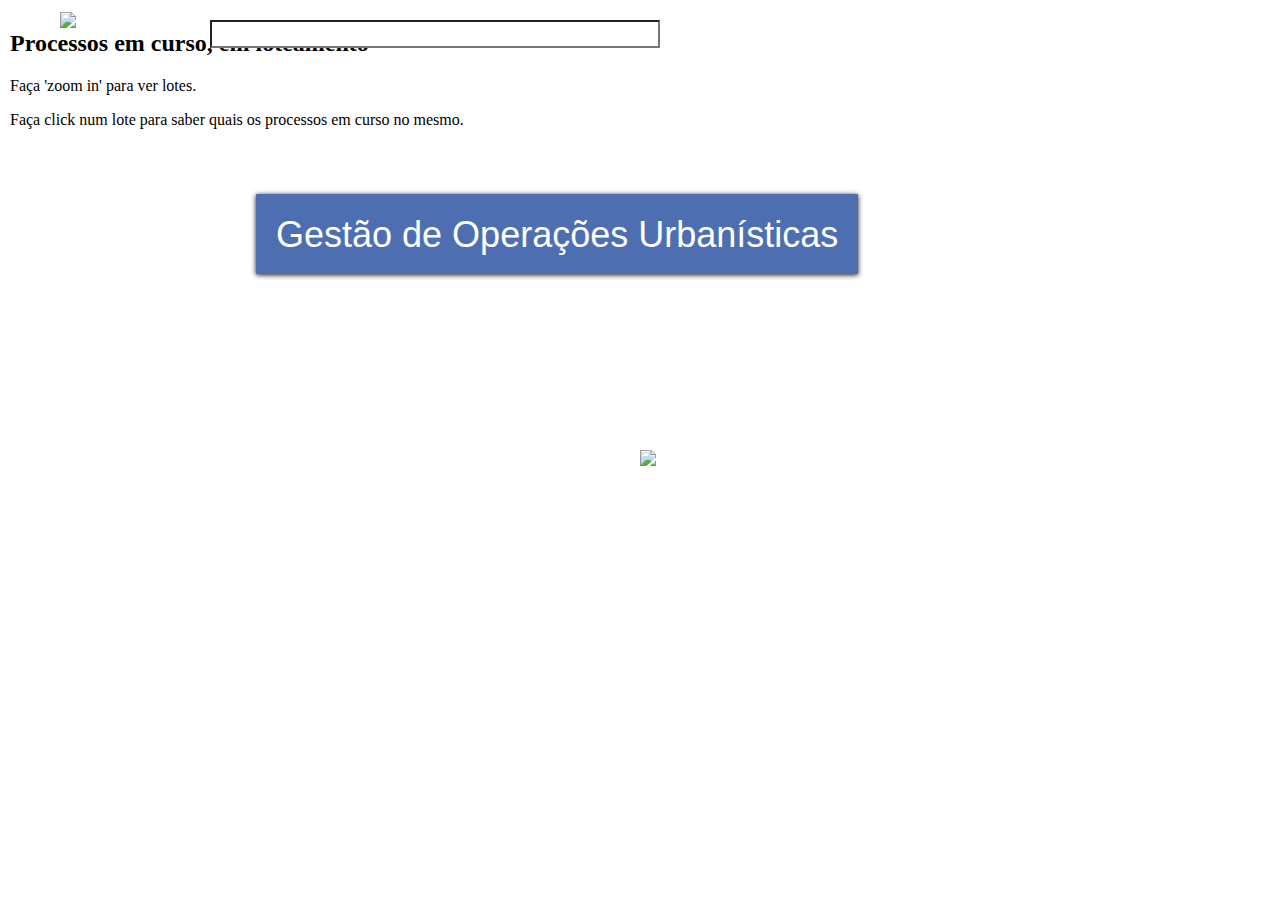
==== processos_em_curso/dev/index.html @ 9ab13038 "Radio-buttoning das layers agora efetivo, passagem painel UL a tabela, contrle excesso firing evento" ====
<!DOCTYPE html> 
<html lang="en"> 

<head> 
    <meta http-equiv="Content-Type" content="text/html; charset=utf-8">
    <meta name="viewport" content="initial-scale=1, maximum-scale=1,user-scalable=no">


	<title>Processos em curso</title> 
	<meta name="description" content="CM-Porto - Operações urbanísticas - processos de licenciamento em curso"> 
	<meta name="author" content="CM-Porto, DMGU + DMSI-SIG"> 

	<link href='shortcut icon' rel='media/fcmp.png' />
	<link href='media/fcmp.png' rel='icon' type='image/png' />
	
    <link rel="stylesheet" href="css/layout.css">
    <!--<link rel="stylesheet" href="/esri_js_api/4.18/dgrid/css/dgrid.css"> -->
	<link rel="stylesheet" href="/esri_js_api/4.18/esri/themes/light/main.css" />

    <!-- <link rel="stylesheet" href="css/layout.css"/> -->

	<script src="/esri_js_api/4.18/init.js"></script>
	<script src="js/basics.m.js"></script>
	<script src="js/cfg.js"></script>
	
	<script src="js/panel_switcher.js"></script>
	<script src="js/when_view_ready.js"></script>
	<!-- <script src="js/webmap_init.js"></script> -->
	<script src="js/map_init.js"></script>

</head> 
<body> 
	<img id="logo" src="media/splash-logo.png" />

	<div id="titlearea" class="semi-square">
		<p>Gestão de Operações Urbanísticas</p>
	</div>

	<div>
		<!-- Autocomplete -->
		<div id="loc_content">
			<input id="loc_inputbox" type="text" autocomplete="off">
			<div style="visibility: hidden" id="loc_cleansearchbtn" class="semi-square">Limpar</div>
			<div style="display: none;" id="loc_resultlistarea">
			</div>
		</div>
	</div>

	<div id="viewDiv">
		<div class="esri-ui-bottom-right esri-ui-corner">
			<div id="gridDiv" class="esri-component esri-widget">
				<h2>Processos em curso<span id="sp-emloteam">, em loteamento</span></h2>
				<p id="zoominmsg">Faça 'zoom in' para ver lotes.</p>
				<p id="mainmsg">Faça click num lote para saber quais os processos em curso no mesmo.</p>
				<div id="queryResults"></div>
				<button id="clearButton" class="esri-component esri-widget">Limpar</button>
			</div>
		</div>
		<img id="loading" src="media/816.gif" />
	</div>

	<script src="js/autocomp.js"></script>
	<script src="js/uimgmt.js"></script>

</body> 
</html>
---- processos_em_curso/dev/css/layout.css ----
html,
body,
#viewDiv {
  padding: 0;
  margin: 0;
  height: 100%;
  width: 100%;
}

.esri-legend__message {
	display: none;
}

#loading {
	margin: 0;
	position: absolute;
	top: 50%;
	left: 50%;
	margin-right: -50%;
}

#gridDiv {
	/* position: absolute; */
	padding: 10px;
	margin-right: 20px;
	margin-bottom: 40px;
	width: 485px;
}

#clearButton {
	margin-top:5px;
	display: none;
}

.dgrid {
	height: auto !important;
}
.dgrid .dgrid-scroller {
	position: relative;
	max-height: 200px;
	overflow: auto;
}

#titlearea {
	position: absolute;
	top: 50%;
	left: 50%;
	margin: -20% 0 0 -30%;
	height: 80px;
	background-color: rgba(24, 68, 155, 0.85);
	box-shadow: 0 1px 5px rgba(0,0,0,1);
	font-family: "Avenir Next", "Helvetica Neue", Helvetica, Arial, sans-serif;
	color: #fff;
	font-size: 24px;
	text-align: center;
	z-index: 1;	

}

#titlearea p {
	margin: 20px 20px 0 20px;
	font-size: 36px;	
}	

#logo {
	position: absolute;
	top: 12px;
	left: 60px;
	width: 130px;
	z-index: 20;
}

.unselectable {
	user-select: none;
   -khtml-user-select: none;
   -o-user-select: none;
   -moz-user-select: -moz-none;
   -webkit-user-select: none;
}

.nobull {
	list-style-type: none;
}

.float-right {
	float: right;
}

.float-left {
	float: left;
}

.just-right {
	margin-left: auto;
}

.just-left {
	margin-right: auto;
}

li:nth-child(even) { 
	background-color: #eee; 
} 

.attrs-list {
	border-left-width: 2px;
	border-left-style: solid;
	border-left-color: #999;
	padding-left: 8px;
}

.attrs-list td {
	padding-top: 0;
	padding-bottom: 0;
	width: 190px;
}

.attrs-list td + td {
	padding-top: 0;
	padding-bottom: 0;
	width: 260px;
}

.attrs-list tr:nth-child(even) { 
	background-color: #eee; 
}

.graybtn {
	background-color: #eee;
	border: none;
	font-size: 14px;	
	font-family: "Avenir Next","Helvetica Neue",Helvetica,Arial,sans-serif;
	line-height: 1.3em;
}

.graybtn button {
    background: transparent;
    border: none;   
}

.navdiv {
	border-bottom: grey 1px dotted;
	padding-bottom: 10px;
}

.pagenavdiv {
	border-top: grey 1px dotted;
	padding-top: 10px;
}

.recnav-container {
    width: 160px;
    margin-left: auto;
}

.larger-button-pagenav-left {
    width: 160px;    
}

.larger-button-pagenav-right {
    width: 160px;    
    margin-left: auto;
    padding-left: 20px;
}

.larger-button-pagenav-right div {
   float: left;    
}

#rec-nav-nums {
    float: left;
}

.right-arrow {
    padding-top: 5px;
}

.right-arrow div {
    background-image:url('data:image/svg+xml;charset=utf-8,%3Csvg viewBox=%220 0 10 10%22 xmlns=%22http://www.w3.org/2000/svg%22%3E %3Cpath fill=%22none%22 stroke=%22black%22 line-width=%222%22 d=%22M0,10L10,5 0,0 z%22 /%3E%3C/svg%3E');
    height:8px;
    width:8px; 
}

.left-arrow {
    float: left;
    padding-top: 5px;
}

.left-arrow div {
    background-image:url('data:image/svg+xml;charset=utf-8,%3Csvg viewBox=%220 0 10 10%22 xmlns=%22http://www.w3.org/2000/svg%22%3E %3Cpath fill=%22none%22 stroke=%22black%22 line-width=%222%22 d=%22M10,0L0,5 10,10 z%22 /%3E%3C/svg%3E');
    height:8px;
    width:8px; 
}

#loc_content {
    margin: 0px 40px 0px 30px;
    position: absolute;
    z-index: 900;
    top: 20px;
    left: 180px;
}

#loc_content input {
    box-sizing: border-box;
    -moz-box-sizing: border-box;
    -webkit-box-sizing: border-box;
	border-radius: 0;
	-webkit-border-radius: 0;
    width: 400px;
    font-size: 16px;
    height: 28px;
    line-height: 34px;
    display: inline-block;
    vertical-align: top;
}

#loc_cleansearchbtn {
    box-sizing: border-box;
    -moz-box-sizing: border-box;
    -webkit-box-sizing: border-box;
	float: right;
	background-color: #fff;
	/* background-color: rgb(230, 240, 230); */
	color: #000;
    height: 28px;
	 width: 90px;
	padding: 3px 4px 3px 4px;
	margin: 0;
	font-family: "Avenir Next","Helvetica Neue",Helvetica,Arial,sans-serif;
	font-size: 14px;
	z-index: 1000;
	cursor: pointer;
	text-align: center;
	border: 1px #95d8e5 solid;
	border-radius: 0;
	vertical-align: top; 

}

.hovering:hover {
    background-color: #eee;
}

#loc_resultlistarea {
	background-color: #fff;
	border: 1px solid #eee;
	width: 400px;
	position: absolute;
	z-index: 1000;
	font-family: "Avenir Next","Helvetica Neue",Helvetica,Arial,sans-serif;
	/* overflow:hidden; 
	padding:10px; 
	margin:-5px -20px -5px -5px; */
}
#loc_resultlistarea td {
	width: 1px;
}
#loc_resultlistarea td + td {
	width: 399px;
}
---- processos_em_curso/dev/css/layout.css ----
html,
body,
#viewDiv {
  padding: 0;
  margin: 0;
  height: 100%;
  width: 100%;
}

.esri-legend__message {
	display: none;
}

#loading {
	margin: 0;
	position: absolute;
	top: 50%;
	left: 50%;
	margin-right: -50%;
}

#gridDiv {
	/* position: absolute; */
	padding: 10px;
	margin-right: 20px;
	margin-bottom: 40px;
	width: 485px;
}

#clearButton {
	margin-top:5px;
	display: none;
}

.dgrid {
	height: auto !important;
}
.dgrid .dgrid-scroller {
	position: relative;
	max-height: 200px;
	overflow: auto;
}

#titlearea {
	position: absolute;
	top: 50%;
	left: 50%;
	margin: -20% 0 0 -30%;
	height: 80px;
	background-color: rgba(24, 68, 155, 0.85);
	box-shadow: 0 1px 5px rgba(0,0,0,1);
	font-family: "Avenir Next", "Helvetica Neue", Helvetica, Arial, sans-serif;
	color: #fff;
	font-size: 24px;
	text-align: center;
	z-index: 1;	

}

#titlearea p {
	margin: 20px 20px 0 20px;
	font-size: 36px;	
}	

#logo {
	position: absolute;
	top: 12px;
	left: 60px;
	width: 130px;
	z-index: 20;
}

.unselectable {
	user-select: none;
   -khtml-user-select: none;
   -o-user-select: none;
   -moz-user-select: -moz-none;
   -webkit-user-select: none;
}

.nobull {
	list-style-type: none;
}

.float-right {
	float: right;
}

.float-left {
	float: left;
}

.just-right {
	margin-left: auto;
}

.just-left {
	margin-right: auto;
}

li:nth-child(even) { 
	background-color: #eee; 
} 

.attrs-list {
	border-left-width: 2px;
	border-left-style: solid;
	border-left-color: #999;
	padding-left: 8px;
}

.attrs-list td {
	padding-top: 0;
	padding-bottom: 0;
	width: 190px;
}

.attrs-list td + td {
	padding-top: 0;
	padding-bottom: 0;
	width: 260px;
}

.attrs-list tr:nth-child(even) { 
	background-color: #eee; 
}

.graybtn {
	background-color: #eee;
	border: none;
	font-size: 14px;	
	font-family: "Avenir Next","Helvetica Neue",Helvetica,Arial,sans-serif;
	line-height: 1.3em;
}

.graybtn button {
    background: transparent;
    border: none;   
}

.navdiv {
	border-bottom: grey 1px dotted;
	padding-bottom: 10px;
}

.pagenavdiv {
	border-top: grey 1px dotted;
	padding-top: 10px;
}

.recnav-container {
    width: 160px;
    margin-left: auto;
}

.larger-button-pagenav-left {
    width: 160px;    
}

.larger-button-pagenav-right {
    width: 160px;    
    margin-left: auto;
    padding-left: 20px;
}

.larger-button-pagenav-right div {
   float: left;    
}

#rec-nav-nums {
    float: left;
}

.right-arrow {
    padding-top: 5px;
}

.right-arrow div {
    background-image:url('data:image/svg+xml;charset=utf-8,%3Csvg viewBox=%220 0 10 10%22 xmlns=%22http://www.w3.org/2000/svg%22%3E %3Cpath fill=%22none%22 stroke=%22black%22 line-width=%222%22 d=%22M0,10L10,5 0,0 z%22 /%3E%3C/svg%3E');
    height:8px;
    width:8px; 
}

.left-arrow {
    float: left;
    padding-top: 5px;
}

.left-arrow div {
    background-image:url('data:image/svg+xml;charset=utf-8,%3Csvg viewBox=%220 0 10 10%22 xmlns=%22http://www.w3.org/2000/svg%22%3E %3Cpath fill=%22none%22 stroke=%22black%22 line-width=%222%22 d=%22M10,0L0,5 10,10 z%22 /%3E%3C/svg%3E');
    height:8px;
    width:8px; 
}

#loc_content {
    margin: 0px 40px 0px 30px;
    position: absolute;
    z-index: 900;
    top: 20px;
    left: 180px;
}

#loc_content input {
    box-sizing: border-box;
    -moz-box-sizing: border-box;
    -webkit-box-sizing: border-box;
	border-radius: 0;
	-webkit-border-radius: 0;
    width: 400px;
    font-size: 16px;
    height: 28px;
    line-height: 34px;
    display: inline-block;
    vertical-align: top;
}

#loc_cleansearchbtn {
    box-sizing: border-box;
    -moz-box-sizing: border-box;
    -webkit-box-sizing: border-box;
	float: right;
	background-color: #fff;
	/* background-color: rgb(230, 240, 230); */
	color: #000;
    height: 28px;
	 width: 90px;
	padding: 3px 4px 3px 4px;
	margin: 0;
	font-family: "Avenir Next","Helvetica Neue",Helvetica,Arial,sans-serif;
	font-size: 14px;
	z-index: 1000;
	cursor: pointer;
	text-align: center;
	border: 1px #95d8e5 solid;
	border-radius: 0;
	vertical-align: top; 

}

.hovering:hover {
    background-color: #eee;
}

#loc_resultlistarea {
	background-color: #fff;
	border: 1px solid #eee;
	width: 400px;
	position: absolute;
	z-index: 1000;
	font-family: "Avenir Next","Helvetica Neue",Helvetica,Arial,sans-serif;
	/* overflow:hidden; 
	padding:10px; 
	margin:-5px -20px -5px -5px; */
}
#loc_resultlistarea td {
	width: 1px;
}
#loc_resultlistarea td + td {
	width: 399px;
}
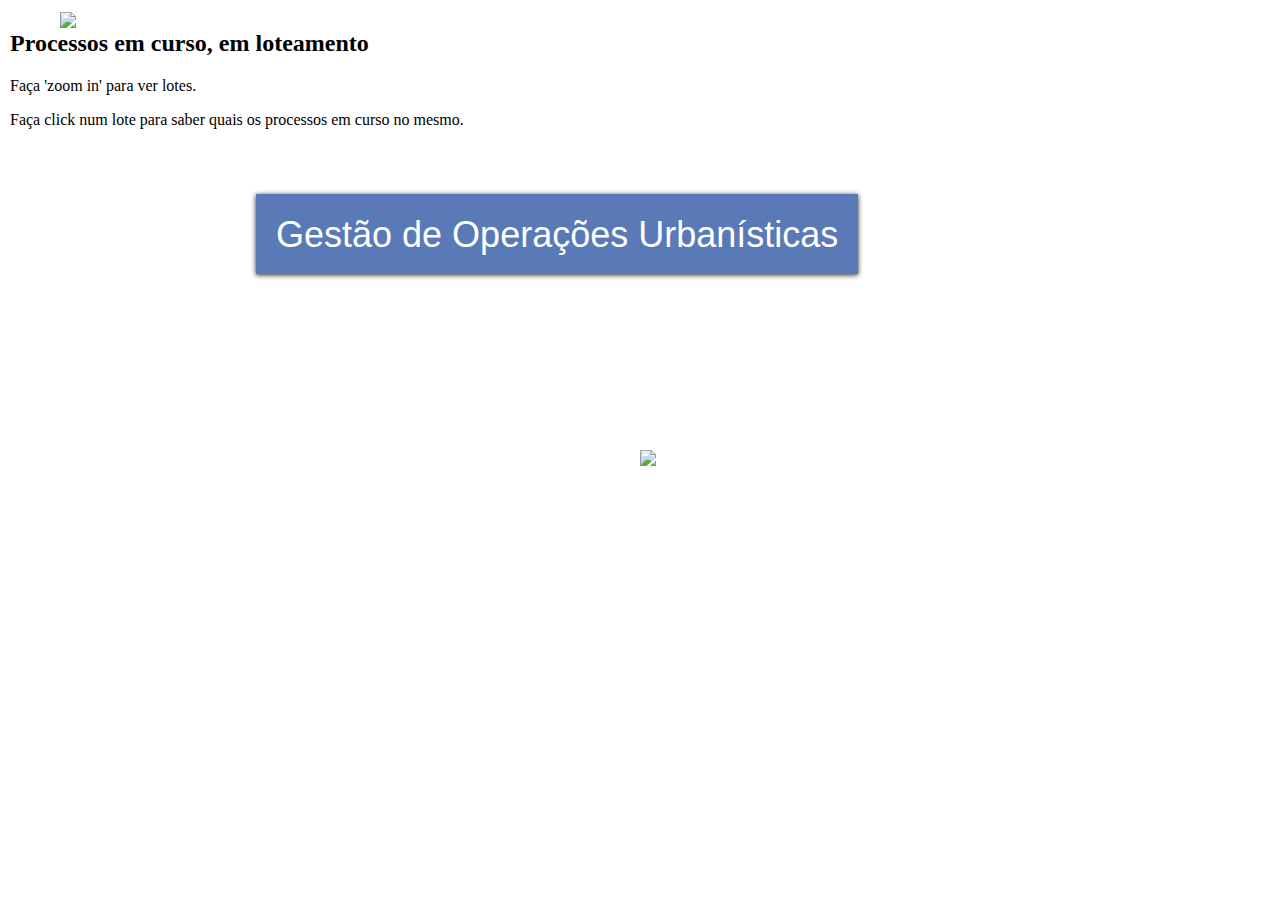
==== commit 4b636384: "Fading requestAnimFader" ====
--- a/processos_em_curso/dev/index.html
+++ b/processos_em_curso/dev/index.html
@@ -39,8 +39,8 @@
 	<div>
 		<!-- Autocomplete -->
 		<div id="loc_content">
-			<input id="loc_inputbox" type="text" autocomplete="off">
-			<div style="visibility: hidden" id="loc_cleansearchbtn" class="semi-square">Limpar</div>
+			<input id="loc_inputbox" type="text" style="visibility: hidden" autocomplete="off">
+			<div style="visibility: hidden" id="loc_cleansearchbtn" class="semi-square unselectable">Limpar</div>
 			<div style="display: none;" id="loc_resultlistarea">
 			</div>
 		</div>
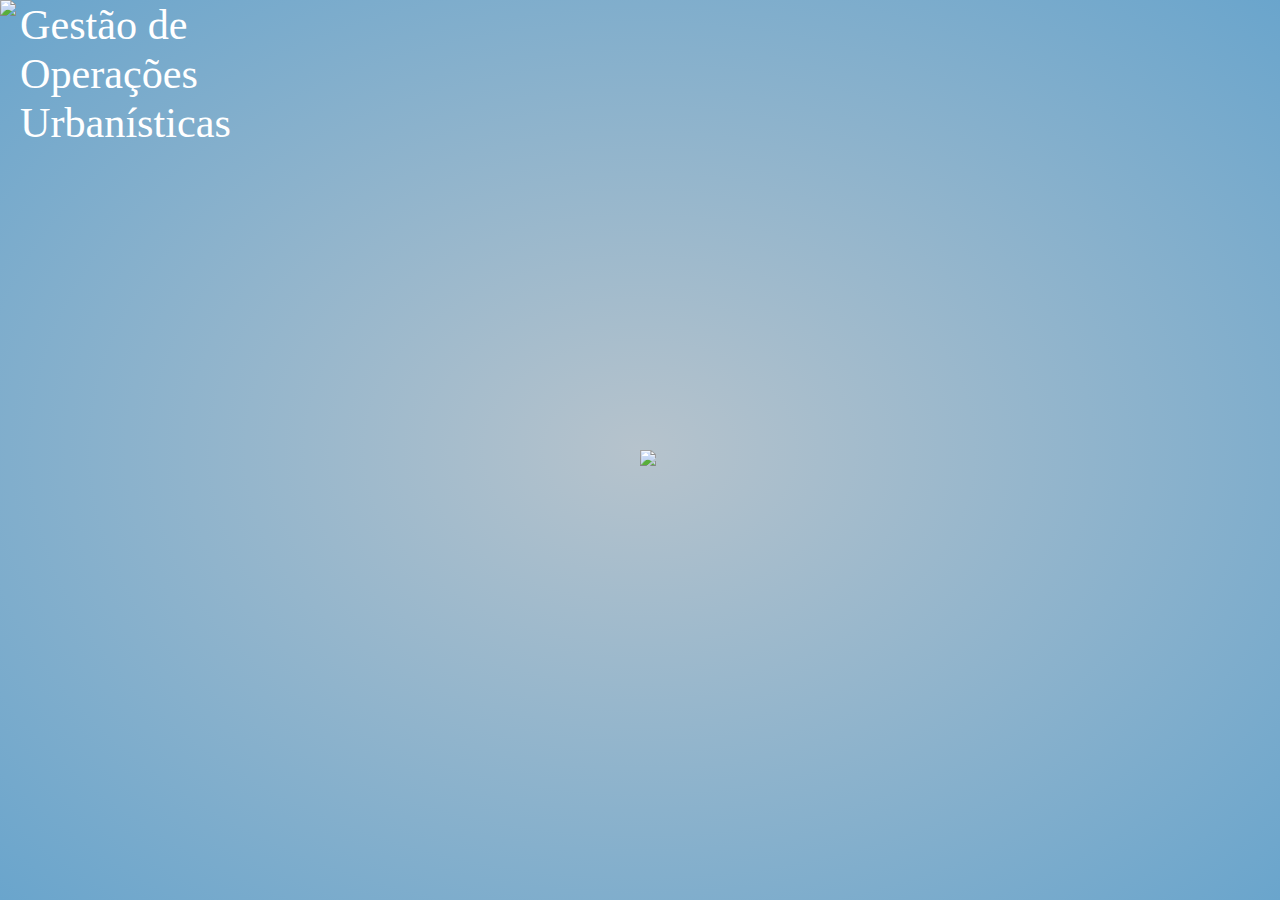
==== commit 398a5a79: "Animação inicial, fonte da CM, cosmética e colocação de pre-release em prod" ====
--- a/processos_em_curso/dev/index.html
+++ b/processos_em_curso/dev/index.html
@@ -15,7 +15,7 @@
 	
     <link rel="stylesheet" href="css/layout.css">
     <!--<link rel="stylesheet" href="/esri_js_api/4.18/dgrid/css/dgrid.css"> -->
-	<link rel="stylesheet" href="/esri_js_api/4.18/esri/themes/light/main.css" />
+	<link rel="stylesheet" href="/esri_js_api/4.18/esri/themes/light-twist/main.css" />
 
     <!-- <link rel="stylesheet" href="css/layout.css"/> -->
 
@@ -30,11 +30,14 @@
 
 </head> 
 <body> 
+	<div id="logofloater">
 	<img id="logo" src="media/splash-logo.png" />
+		<div id="logotxt">Gestão de <br />Operações<br />Urbanísticas</div>
+	</div>
 
-	<div id="titlearea" class="semi-square">
+	<!--<div id="titlearea" class="semi-square">
 		<p>Gestão de Operações Urbanísticas</p>
-	</div>
+	</div>-->
 
 	<div>
 		<!-- Autocomplete -->
@@ -47,7 +50,7 @@
 	</div>
 
 	<div id="viewDiv">
-		<div class="esri-ui-bottom-right esri-ui-corner">
+		<div id="gridDivContainer" class="esri-ui-bottom-right esri-ui-corner" style="visibility: hidden">
 			<div id="gridDiv" class="esri-component esri-widget">
 				<h2>Processos em curso<span id="sp-emloteam">, em loteamento</span></h2>
 				<p id="zoominmsg">Faça 'zoom in' para ver lotes.</p>
--- a/processos_em_curso/dev/css/layout.css
+++ b/processos_em_curso/dev/css/layout.css
@@ -1,3 +1,11 @@
+@font-face {font-family: 'Regular-Bold';src: url('/wa/font/Regular-Bold.eot');src: url('/wa/font/Regular-Bold.eot?#iefix') format('embedded-opentype'),
+url('/wa/font/Regular-Bold.svg#Regular-Bold') format('svg'),url('/wa/font/Regular-Bold.woff') format('woff'),url('/wa/font/Regular-Bold.ttf') format('truetype');
+font-weight: normal;font-style: normal;}
+
+@font-face {font-family: 'Regular-Regular';src: url('/wa/font/Regular-Regular.eot'); src: url('/wa/font/Regular-Regular.eot?#iefix') format('embedded-opentype'),
+url('/wa/font/Regular-Regular.svg#Regular-Regular') format('svg'),url('/wa/font/Regular-Regular.woff') format('woff'),
+url('/wa/font/Regular-Regular.ttf') format('truetype'); font-weight: normal;font-style: normal;}
+
 html,
 body,
 #viewDiv {
@@ -5,6 +13,7 @@
   margin: 0;
   height: 100%;
   width: 100%;
+  background: radial-gradient(#b6c3cc, #6aa5cc);
 }
 
 .esri-legend__message {
@@ -49,7 +58,7 @@
 	height: 80px;
 	background-color: rgba(24, 68, 155, 0.85);
 	box-shadow: 0 1px 5px rgba(0,0,0,1);
-	font-family: "Avenir Next", "Helvetica Neue", Helvetica, Arial, sans-serif;
+	font-family: "Regular-Bold", "Helvetica Neue", Helvetica, Arial, sans-serif;
 	color: #fff;
 	font-size: 24px;
 	text-align: center;
@@ -64,10 +73,23 @@
 
 #logo {
 	position: absolute;
-	top: 12px;
+	/*top: 12px;
 	left: 60px;
-	width: 130px;
+	width: 130px;*/
+	font-family: 'Regular-Bold';	
+	font-size: 36px;
 	z-index: 20;
+	width: 800px;
+}
+
+#logofloater img {
+	float:left;
+}
+
+#logofloater div {
+	float:left;
+	margin-left: 20px;
+	color: #FFF;
 }
 
 .unselectable {
@@ -98,9 +120,7 @@
 	margin-right: auto;
 }
 
-li:nth-child(even) { 
-	background-color: #eee; 
-} 
+
 
 .attrs-list {
 	border-left-width: 2px;
@@ -125,11 +145,15 @@
 	background-color: #eee; 
 }
 
+/* .attrs-list li:nth-child(even) { 
+	background-color: #eee; 
+} */
+
 .graybtn {
 	background-color: #eee;
 	border: none;
 	font-size: 14px;	
-	font-family: "Avenir Next","Helvetica Neue",Helvetica,Arial,sans-serif;
+	font-family: "Regular-Regular","Helvetica Neue",Helvetica,Arial,sans-serif;
 	line-height: 1.3em;
 }
 
@@ -226,7 +250,7 @@
 	 width: 90px;
 	padding: 3px 4px 3px 4px;
 	margin: 0;
-	font-family: "Avenir Next","Helvetica Neue",Helvetica,Arial,sans-serif;
+	font-family: "Regular-Regular","Helvetica Neue",Helvetica,Arial,sans-serif;
 	font-size: 14px;
 	z-index: 1000;
 	cursor: pointer;
@@ -247,7 +271,7 @@
 	width: 400px;
 	position: absolute;
 	z-index: 1000;
-	font-family: "Avenir Next","Helvetica Neue",Helvetica,Arial,sans-serif;
+	font-family: "Regular-Regular","Helvetica Neue",Helvetica,Arial,sans-serif;
 	/* overflow:hidden; 
 	padding:10px; 
 	margin:-5px -20px -5px -5px; */
--- a/processos_em_curso/dev/css/layout.css
+++ b/processos_em_curso/dev/css/layout.css
@@ -1,3 +1,11 @@
+@font-face {font-family: 'Regular-Bold';src: url('/wa/font/Regular-Bold.eot');src: url('/wa/font/Regular-Bold.eot?#iefix') format('embedded-opentype'),
+url('/wa/font/Regular-Bold.svg#Regular-Bold') format('svg'),url('/wa/font/Regular-Bold.woff') format('woff'),url('/wa/font/Regular-Bold.ttf') format('truetype');
+font-weight: normal;font-style: normal;}
+
+@font-face {font-family: 'Regular-Regular';src: url('/wa/font/Regular-Regular.eot'); src: url('/wa/font/Regular-Regular.eot?#iefix') format('embedded-opentype'),
+url('/wa/font/Regular-Regular.svg#Regular-Regular') format('svg'),url('/wa/font/Regular-Regular.woff') format('woff'),
+url('/wa/font/Regular-Regular.ttf') format('truetype'); font-weight: normal;font-style: normal;}
+
 html,
 body,
 #viewDiv {
@@ -5,6 +13,7 @@
   margin: 0;
   height: 100%;
   width: 100%;
+  background: radial-gradient(#b6c3cc, #6aa5cc);
 }
 
 .esri-legend__message {
@@ -49,7 +58,7 @@
 	height: 80px;
 	background-color: rgba(24, 68, 155, 0.85);
 	box-shadow: 0 1px 5px rgba(0,0,0,1);
-	font-family: "Avenir Next", "Helvetica Neue", Helvetica, Arial, sans-serif;
+	font-family: "Regular-Bold", "Helvetica Neue", Helvetica, Arial, sans-serif;
 	color: #fff;
 	font-size: 24px;
 	text-align: center;
@@ -64,10 +73,23 @@
 
 #logo {
 	position: absolute;
-	top: 12px;
+	/*top: 12px;
 	left: 60px;
-	width: 130px;
+	width: 130px;*/
+	font-family: 'Regular-Bold';	
+	font-size: 36px;
 	z-index: 20;
+	width: 800px;
+}
+
+#logofloater img {
+	float:left;
+}
+
+#logofloater div {
+	float:left;
+	margin-left: 20px;
+	color: #FFF;
 }
 
 .unselectable {
@@ -98,9 +120,7 @@
 	margin-right: auto;
 }
 
-li:nth-child(even) { 
-	background-color: #eee; 
-} 
+
 
 .attrs-list {
 	border-left-width: 2px;
@@ -125,11 +145,15 @@
 	background-color: #eee; 
 }
 
+/* .attrs-list li:nth-child(even) { 
+	background-color: #eee; 
+} */
+
 .graybtn {
 	background-color: #eee;
 	border: none;
 	font-size: 14px;	
-	font-family: "Avenir Next","Helvetica Neue",Helvetica,Arial,sans-serif;
+	font-family: "Regular-Regular","Helvetica Neue",Helvetica,Arial,sans-serif;
 	line-height: 1.3em;
 }
 
@@ -226,7 +250,7 @@
 	 width: 90px;
 	padding: 3px 4px 3px 4px;
 	margin: 0;
-	font-family: "Avenir Next","Helvetica Neue",Helvetica,Arial,sans-serif;
+	font-family: "Regular-Regular","Helvetica Neue",Helvetica,Arial,sans-serif;
 	font-size: 14px;
 	z-index: 1000;
 	cursor: pointer;
@@ -247,7 +271,7 @@
 	width: 400px;
 	position: absolute;
 	z-index: 1000;
-	font-family: "Avenir Next","Helvetica Neue",Helvetica,Arial,sans-serif;
+	font-family: "Regular-Regular","Helvetica Neue",Helvetica,Arial,sans-serif;
 	/* overflow:hidden; 
 	padding:10px; 
 	margin:-5px -20px -5px -5px; */
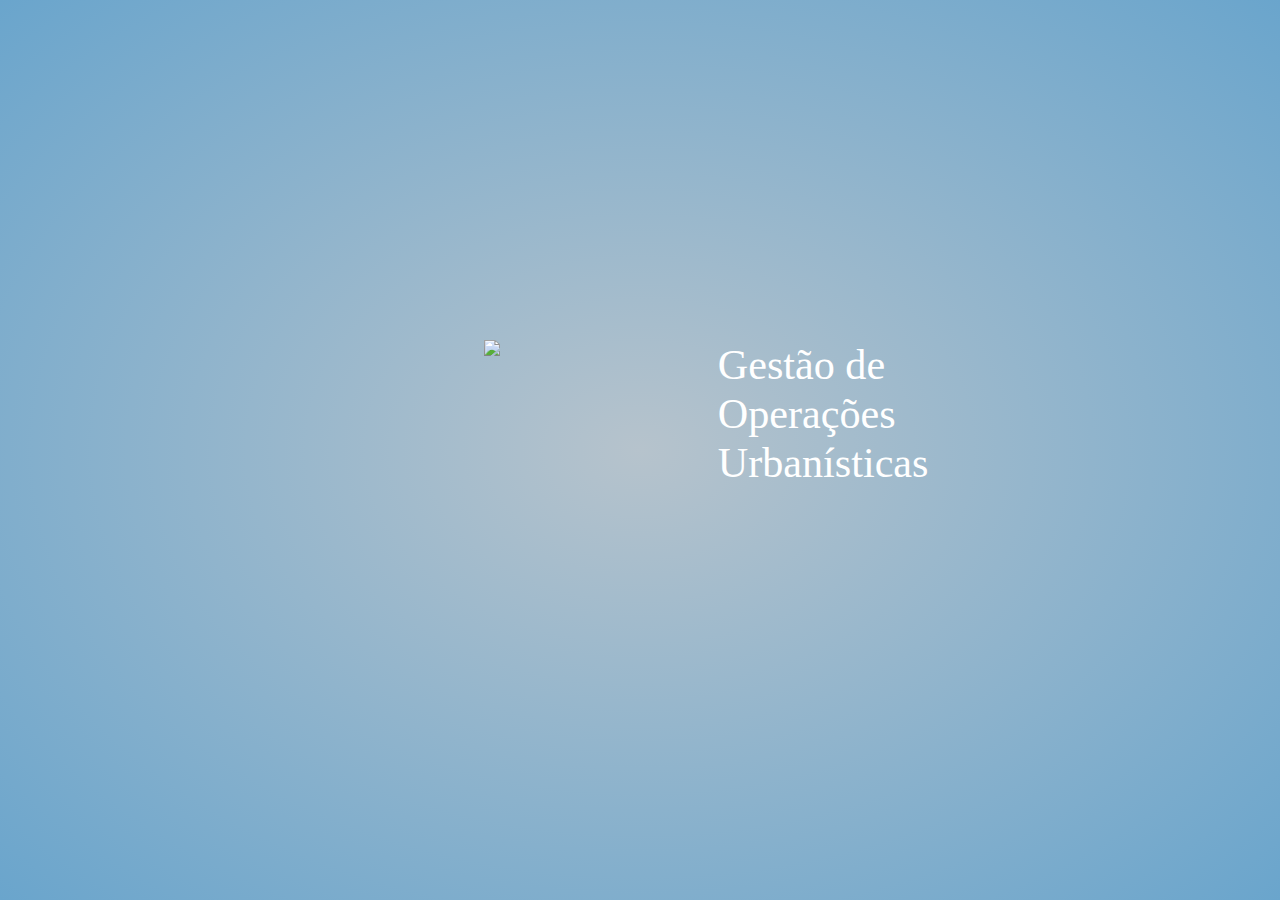
==== commit aaba62a3: "Zoom a AOI's por layer, info por extent, correcçã radiobuttoned layers na TOC" ====
--- a/processos_em_curso/dev/index.html
+++ b/processos_em_curso/dev/index.html
@@ -53,13 +53,13 @@
 		<div id="gridDivContainer" class="esri-ui-bottom-right esri-ui-corner" style="visibility: hidden">
 			<div id="gridDiv" class="esri-component esri-widget">
 				<h2>Processos em curso<span id="sp-emloteam">, em loteamento</span></h2>
-				<p id="zoominmsg">Faça 'zoom in' para ver lotes.</p>
-				<p id="mainmsg">Faça click num lote para saber quais os processos em curso no mesmo.</p>
+				<p id="zoominmsg">Faça 'zoom in' para ver lotes e locais de licenciamento SRU.</p>
+				<p id="mainmsg">Faça click num lote ou local de licenciamento SRU para saber quais os processos em curso no mesmo.</p>
 				<div id="queryResults"></div>
 				<button id="clearButton" class="esri-component esri-widget">Limpar</button>
 			</div>
 		</div>
-		<img id="loading" src="media/816.gif" />
+		<img id="loading" src="media/816.gif"  style="visibility: hidden"/>
 	</div>
 
 	<script src="js/autocomp.js"></script>
--- a/processos_em_curso/dev/css/layout.css
+++ b/processos_em_curso/dev/css/layout.css
@@ -71,7 +71,7 @@
 	font-size: 36px;	
 }	
 
-#logo {
+#logofloater {
 	position: absolute;
 	/*top: 12px;
 	left: 60px;
@@ -142,7 +142,7 @@
 }
 
 .attrs-list tr:nth-child(even) { 
-	background-color: #eee; 
+	background-color: #e0e0e080; 
 }
 
 /* .attrs-list li:nth-child(even) { 
--- a/processos_em_curso/dev/css/layout.css
+++ b/processos_em_curso/dev/css/layout.css
@@ -71,7 +71,7 @@
 	font-size: 36px;	
 }	
 
-#logo {
+#logofloater {
 	position: absolute;
 	/*top: 12px;
 	left: 60px;
@@ -142,7 +142,7 @@
 }
 
 .attrs-list tr:nth-child(even) { 
-	background-color: #eee; 
+	background-color: #e0e0e080; 
 }
 
 /* .attrs-list li:nth-child(even) { 
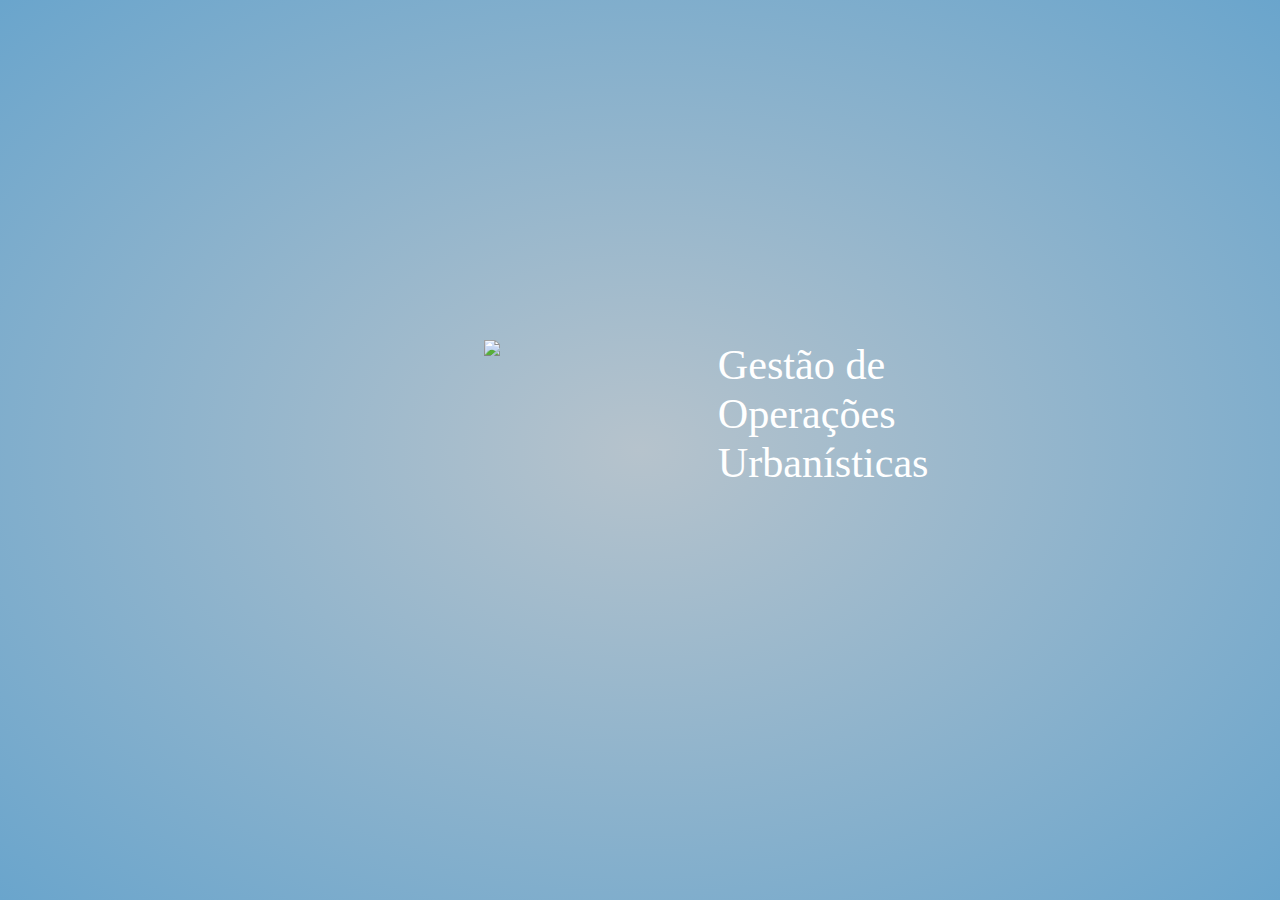
==== commit 4c5a27a2: "Closes #11, modularização, queries para mais números de documento, formatação 'epoch'" ====
--- a/processos_em_curso/dev/index.html
+++ b/processos_em_curso/dev/index.html
@@ -24,6 +24,7 @@
 	<script src="js/cfg.js"></script>
 	
 	<script src="js/panel_switcher.js"></script>
+	<script src="js/managers.js"></script>
 	<script src="js/when_view_ready.js"></script>
 	<!-- <script src="js/webmap_init.js"></script> -->
 	<script src="js/map_init.js"></script>
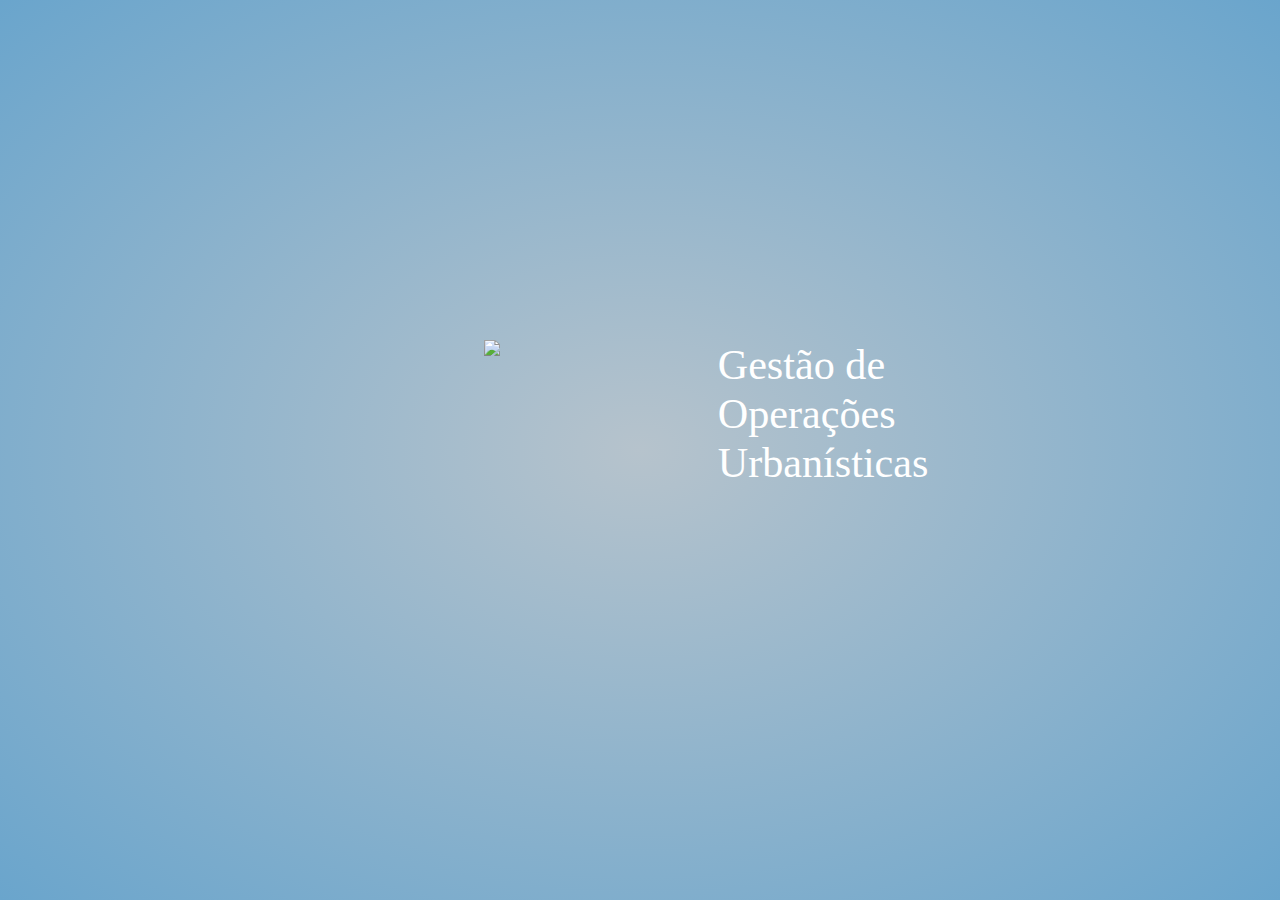
==== commit b0b0336c: "Closes #13, limpeza da UI, resultados de queries a abrir o painel dos registos alfanuméricos" ====
--- a/processos_em_curso/dev/index.html
+++ b/processos_em_curso/dev/index.html
@@ -16,6 +16,37 @@
     <link rel="stylesheet" href="css/layout.css">
     <!--<link rel="stylesheet" href="/esri_js_api/4.18/dgrid/css/dgrid.css"> -->
 	<link rel="stylesheet" href="/esri_js_api/4.18/esri/themes/light-twist/main.css" />
+
+	<style>
+	/* tweak esri ui */
+	.esri-widget {
+		line-height: 1em;
+	}
+
+	.esri-layer-list-panel__content--legend .esri-legend__service {
+		padding: 0;
+	}
+	
+	.esri-legend__layer-table {
+		margin-bottom: 0;
+	}
+	
+   .esri-layer-list-panel {
+		margin: 0 15px 10px 30px;
+   }
+   
+    .esri-layer-list__item-title {
+		font-weight: 600;
+	}
+	
+	.esri-layer-list__item-container {
+		padding: 12px 4px 12px 8px;
+	}
+	
+	.esri-ui-corner .esri-expand .esri-widget--panel, .esri-ui-corner .esri-expand .esri-widget--panel-height-only, .esri-ui-corner .esri-component > .esri-widget--panel, .esri-ui-corner .esri-component.esri-widget--panel {
+		width: auto;
+	}
+	</style>
 
     <!-- <link rel="stylesheet" href="css/layout.css"/> -->
 
@@ -36,9 +67,8 @@
 		<div id="logotxt">Gestão de <br />Operações<br />Urbanísticas</div>
 	</div>
 
-	<!--<div id="titlearea" class="semi-square">
-		<p>Gestão de Operações Urbanísticas</p>
-	</div>-->
+	<div id="msgsdiv" class="semi-square" style="display: none;">
+	</div>
 
 	<div>
 		<!-- Autocomplete -->
@@ -51,17 +81,19 @@
 	</div>
 
 	<div id="viewDiv">
-		<div id="gridDivContainer" class="esri-ui-bottom-right esri-ui-corner" style="visibility: hidden">
-			<div id="gridDiv" class="esri-component esri-widget">
+	</div>
+
+	<div id="gridDivContainer" style="visibility: hidden">
+		<div id="gridDiv">
+			<img id="help_icon" src="media/q-32.png" />
 				<h2>Processos em curso<span id="sp-emloteam">, em loteamento</span></h2>
 				<p id="zoominmsg">Faça 'zoom in' para ver lotes e locais de licenciamento SRU.</p>
-				<p id="mainmsg">Faça click num lote ou local de licenciamento SRU para saber quais os processos em curso no mesmo.</p>
+			<p id="mainmsg">Faça click num polígono ou local de licenciamento SRU para saber quais os processos em curso no mesmo.</p>
 				<div id="queryResults"></div>
-				<button id="clearButton" class="esri-component esri-widget">Limpar</button>
-			</div>
+			<!-- <button id="clearButton" class="esri-component esri-widget">Limpar</button> -->
 		</div>
-		<img id="loading" src="media/816.gif"  style="visibility: hidden"/>
 	</div>
+	<img id="loading" src="media/816.gif"  style="visibility: hidden"/>
 
 	<script src="js/autocomp.js"></script>
 	<script src="js/uimgmt.js"></script>
--- a/processos_em_curso/dev/css/layout.css
+++ b/processos_em_curso/dev/css/layout.css
@@ -9,6 +9,7 @@
 html,
 body,
 #viewDiv {
+  font-family: "Regular-Regular", "Helvetica Neue", Helvetica, Arial, sans-serif;
   padding: 0;
   margin: 0;
   height: 100%;
@@ -16,6 +17,10 @@
   background: radial-gradient(#b6c3cc, #6aa5cc);
 }
 
+#viewDiv h2 {
+  font-family: "Regular-Bold", "Helvetica Neue", Helvetica, Arial, sans-serif;
+}
+
 .esri-legend__message {
 	display: none;
 }
@@ -29,16 +34,29 @@
 }
 
 #gridDiv {
-	/* position: absolute; */
+	background-color: white;
+	position: absolute;
+	z-index: 900;
 	padding: 10px;
-	margin-right: 20px;
-	margin-bottom: 40px;
+	right: 20px;
+	bottom: 30px;
 	width: 485px;
+	box-shadow: 0 3px 8px rgba(0,0,0,0.6);
+}
+
+#gridDiv img {
+	float: right;
+	width: 22px;
 }
 
 #clearButton {
 	margin-top:5px;
 	display: none;
+}
+
+#mainmsg {
+	font-size: 18px;
+	line-height: 1.2em;
 }
 
 .dgrid {
@@ -120,13 +138,12 @@
 	margin-right: auto;
 }
 
-
-
 .attrs-list {
 	border-left-width: 2px;
 	border-left-style: solid;
 	border-left-color: #999;
 	padding-left: 8px;
+	line-height: 1.3em;
 }
 
 .attrs-list td {
@@ -220,8 +237,8 @@
     margin: 0px 40px 0px 30px;
     position: absolute;
     z-index: 900;
-    top: 20px;
-    left: 180px;
+    top: 12px;
+    /* left: 150px; */
 }
 
 #loc_content input {
@@ -236,6 +253,10 @@
     line-height: 34px;
     display: inline-block;
     vertical-align: top;
+	background-image: url('data:image/svg+xml;charset=utf-8,%3Csvg viewBox=%220 0 10 12%22 xmlns=%22http://www.w3.org/2000/svg%22%3E %3Ccircle fill=%22none%22 stroke=%22gray%22 cx=%225%22 cy=%224.6%22 r=%224%22 /%3E %3Cpath fill=%22none%22 stroke=%22gray%22 line-width=%222%22 d=%22M1,11.6L3.2,8.1%22 /%3E%3C/svg%3E');
+	background-repeat: no-repeat;
+	background-size: 16px;
+	background-position: 98% 33%;
 }
 
 #loc_cleansearchbtn {
@@ -248,7 +269,7 @@
 	color: #000;
     height: 28px;
 	 width: 90px;
-	padding: 3px 4px 3px 4px;
+	padding: 5px 4px 3px 4px;
 	margin: 0;
 	font-family: "Regular-Regular","Helvetica Neue",Helvetica,Arial,sans-serif;
 	font-size: 14px;
@@ -282,3 +303,31 @@
 #loc_resultlistarea td + td {
 	width: 399px;
 }
+
+#msgsdiv {
+	font-family: "Regular-Regular","Helvetica Neue",Helvetica,Arial,sans-serif;
+	position: absolute;
+	left: 200px;
+	top: 50px;
+	background-color: rgba(255, 255, 255, 0.86);
+	color: #000;
+	width: 400px;
+	padding: 12px 18px 12px 16px;
+	margin: 0;
+	font-size: 14px;
+	z-index: 1000;
+	text-align: left;
+	box-shadow: 0 3px 14px rgba(0,0,0,0.6);
+}
+
+#msgsdiv img {
+	padding-top: 6px;
+	padding-right: 14px;
+	display: block;
+	float: left;
+    margin: 20px 10px 10px 16px;
+}
+
+#msgsdiv p {
+	font-size: 1.2rem;
+}
--- a/processos_em_curso/dev/css/layout.css
+++ b/processos_em_curso/dev/css/layout.css
@@ -9,6 +9,7 @@
 html,
 body,
 #viewDiv {
+  font-family: "Regular-Regular", "Helvetica Neue", Helvetica, Arial, sans-serif;
   padding: 0;
   margin: 0;
   height: 100%;
@@ -16,6 +17,10 @@
   background: radial-gradient(#b6c3cc, #6aa5cc);
 }
 
+#viewDiv h2 {
+  font-family: "Regular-Bold", "Helvetica Neue", Helvetica, Arial, sans-serif;
+}
+
 .esri-legend__message {
 	display: none;
 }
@@ -29,16 +34,29 @@
 }
 
 #gridDiv {
-	/* position: absolute; */
+	background-color: white;
+	position: absolute;
+	z-index: 900;
 	padding: 10px;
-	margin-right: 20px;
-	margin-bottom: 40px;
+	right: 20px;
+	bottom: 30px;
 	width: 485px;
+	box-shadow: 0 3px 8px rgba(0,0,0,0.6);
+}
+
+#gridDiv img {
+	float: right;
+	width: 22px;
 }
 
 #clearButton {
 	margin-top:5px;
 	display: none;
+}
+
+#mainmsg {
+	font-size: 18px;
+	line-height: 1.2em;
 }
 
 .dgrid {
@@ -120,13 +138,12 @@
 	margin-right: auto;
 }
 
-
-
 .attrs-list {
 	border-left-width: 2px;
 	border-left-style: solid;
 	border-left-color: #999;
 	padding-left: 8px;
+	line-height: 1.3em;
 }
 
 .attrs-list td {
@@ -220,8 +237,8 @@
     margin: 0px 40px 0px 30px;
     position: absolute;
     z-index: 900;
-    top: 20px;
-    left: 180px;
+    top: 12px;
+    /* left: 150px; */
 }
 
 #loc_content input {
@@ -236,6 +253,10 @@
     line-height: 34px;
     display: inline-block;
     vertical-align: top;
+	background-image: url('data:image/svg+xml;charset=utf-8,%3Csvg viewBox=%220 0 10 12%22 xmlns=%22http://www.w3.org/2000/svg%22%3E %3Ccircle fill=%22none%22 stroke=%22gray%22 cx=%225%22 cy=%224.6%22 r=%224%22 /%3E %3Cpath fill=%22none%22 stroke=%22gray%22 line-width=%222%22 d=%22M1,11.6L3.2,8.1%22 /%3E%3C/svg%3E');
+	background-repeat: no-repeat;
+	background-size: 16px;
+	background-position: 98% 33%;
 }
 
 #loc_cleansearchbtn {
@@ -248,7 +269,7 @@
 	color: #000;
     height: 28px;
 	 width: 90px;
-	padding: 3px 4px 3px 4px;
+	padding: 5px 4px 3px 4px;
 	margin: 0;
 	font-family: "Regular-Regular","Helvetica Neue",Helvetica,Arial,sans-serif;
 	font-size: 14px;
@@ -282,3 +303,31 @@
 #loc_resultlistarea td + td {
 	width: 399px;
 }
+
+#msgsdiv {
+	font-family: "Regular-Regular","Helvetica Neue",Helvetica,Arial,sans-serif;
+	position: absolute;
+	left: 200px;
+	top: 50px;
+	background-color: rgba(255, 255, 255, 0.86);
+	color: #000;
+	width: 400px;
+	padding: 12px 18px 12px 16px;
+	margin: 0;
+	font-size: 14px;
+	z-index: 1000;
+	text-align: left;
+	box-shadow: 0 3px 14px rgba(0,0,0,0.6);
+}
+
+#msgsdiv img {
+	padding-top: 6px;
+	padding-right: 14px;
+	display: block;
+	float: left;
+    margin: 20px 10px 10px 16px;
+}
+
+#msgsdiv p {
+	font-size: 1.2rem;
+}
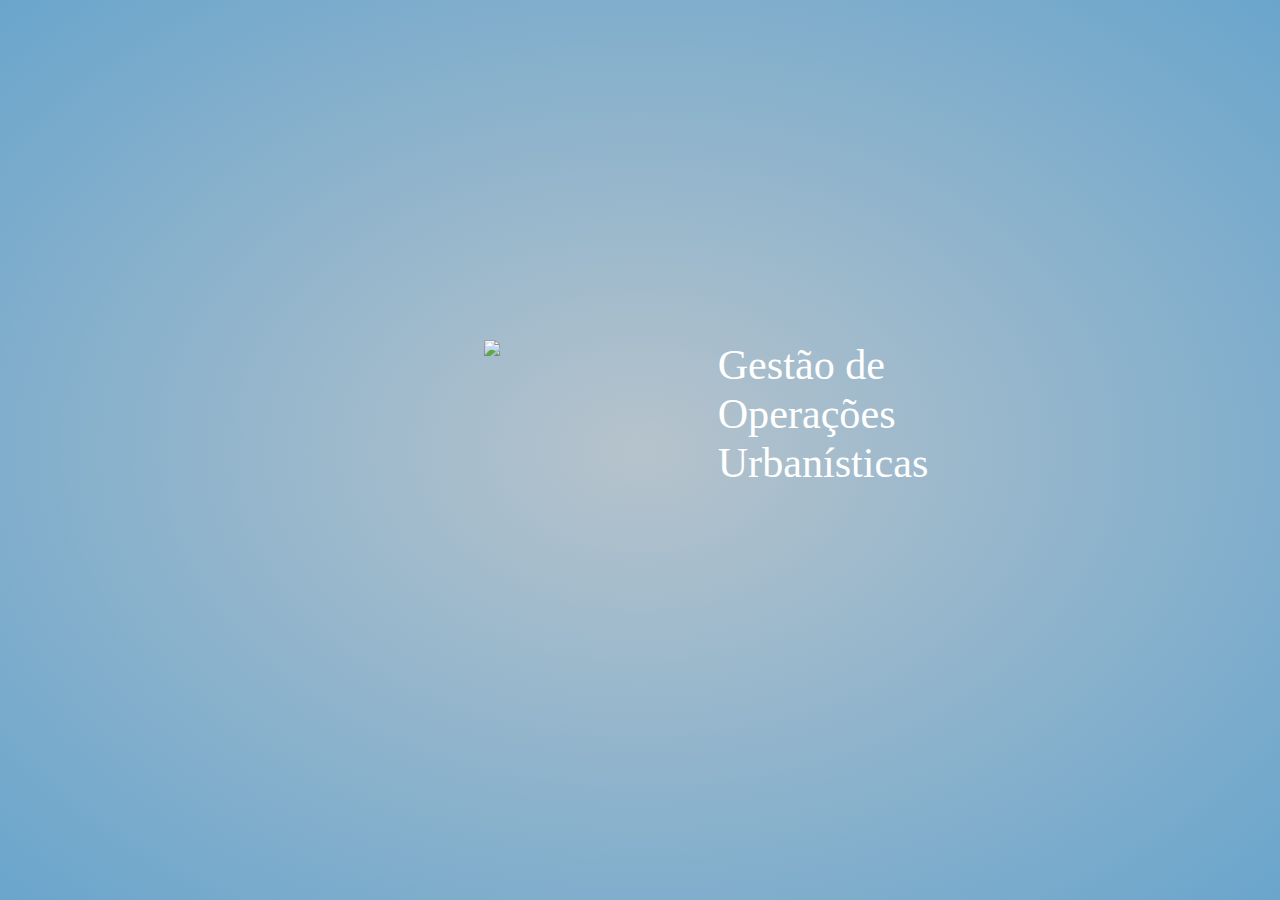
==== commit ed308a8f: "Legenda com "fechador" (faltou na atualização tb. em pre-relase)" ====
--- a/processos_em_curso/dev/index.html
+++ b/processos_em_curso/dev/index.html
@@ -83,6 +83,12 @@
 	<div id="viewDiv">
 	</div>
 
+	<div id="legDivCloser" class="opened unselectable" style="visibility: hidden">
+	</div>
+	
+	<div id="legDiv" style="visibility: hidden">
+	</div>
+		
 	<div id="gridDivContainer" style="visibility: hidden">
 		<div id="gridDiv">
 			<img id="help_icon" src="media/q-32.png" />
--- a/processos_em_curso/dev/css/layout.css
+++ b/processos_em_curso/dev/css/layout.css
@@ -17,10 +17,6 @@
   background: radial-gradient(#b6c3cc, #6aa5cc);
 }
 
-#viewDiv h2 {
-  font-family: "Regular-Bold", "Helvetica Neue", Helvetica, Arial, sans-serif;
-}
-
 .esri-legend__message {
 	display: none;
 }
@@ -31,6 +27,48 @@
 	top: 50%;
 	left: 50%;
 	margin-right: -50%;
+}
+
+#legDivCloser {
+	background-repeat: no-repeat;
+	background-size: 10px 50px;
+	background-position: 60% 40%;
+	background-color: #f8f8f8;
+	position: absolute;
+	z-index: 900;
+	padding: 2px;
+	margin: 0;
+	right: 4px;
+	top: 12px;
+	height: 56px;
+	width: 12px;
+}
+
+#legDivCloser.opened {
+    background-image:url('data:image/svg+xml;charset=utf-8,%3Csvg viewBox=%220 0 12 50%22 xmlns=%22http://www.w3.org/2000/svg%22%3E %3Cpath fill=%22none%22 stroke=%22grey%22 line-width=%222%22 stroke-width=%222%22 stroke-linejoin=%22round%22 d=%22M1,49L9,25 1,1%22 /%3E%3C/svg%3E');
+}
+
+#legDivCloser.closed {
+    background-image:url('data:image/svg+xml;charset=utf-8,%3Csvg viewBox=%220 0 12 50%22 xmlns=%22http://www.w3.org/2000/svg%22%3E %3Cpath fill=%22none%22 stroke=%22grey%22 line-width=%222%22 stroke-width=%222%22 stroke-linejoin=%22round%22 d=%22M9,49L1,25 9,1%22 /%3E%3C/svg%3E');
+}
+
+#legDiv {
+	background-color: #f8f8f8;
+	position: absolute;
+	z-index: 900;
+	padding: 10px;
+	right: 20px;
+	top: 12px;
+	width: 285px;
+}
+
+@media (max-width: 430px) {
+	#legDivCloser {
+		top: 48px;
+	}	
+	#legDiv {
+		top: 48px;
+	}	
 }
 
 #gridDiv {
@@ -49,6 +87,13 @@
 	width: 22px;
 }
 
+@media (max-width: 430px) {
+	#gridDiv h2 {
+	  font-size: 18px;
+	  margin-bottom: 6px;
+	}	
+}
+
 #clearButton {
 	margin-top:5px;
 	display: none;
@@ -57,6 +102,14 @@
 #mainmsg {
 	font-size: 18px;
 	line-height: 1.2em;
+}
+
+@media (max-width: 430px) {
+	#mainmsg {
+		font-size: 16px;
+		line-height: 1.1em;
+		margin: 4px 0 4px 0;
+	}	
 }
 
 .dgrid {
@@ -146,6 +199,13 @@
 	line-height: 1.3em;
 }
 
+@media (max-width: 430px) {
+	.attrs-list {
+		font-size: 14px;
+		line-height: 1.1em;
+	}	
+}
+
 .attrs-list td {
 	padding-top: 0;
 	padding-bottom: 0;
@@ -234,11 +294,10 @@
 }
 
 #loc_content {
-    margin: 0px 40px 0px 30px;
+    margin: 0;
     position: absolute;
     z-index: 900;
     top: 12px;
-    /* left: 150px; */
 }
 
 #loc_content input {
@@ -307,11 +366,9 @@
 #msgsdiv {
 	font-family: "Regular-Regular","Helvetica Neue",Helvetica,Arial,sans-serif;
 	position: absolute;
-	left: 200px;
 	top: 50px;
 	background-color: rgba(255, 255, 255, 0.86);
 	color: #000;
-	width: 400px;
 	padding: 12px 18px 12px 16px;
 	margin: 0;
 	font-size: 14px;
@@ -331,3 +388,9 @@
 #msgsdiv p {
 	font-size: 1.2rem;
 }
+
+@media (max-width: 430px) {
+	#msgsdiv p {
+		font-size: 0.9rem;
+	}	
+}
--- a/processos_em_curso/dev/css/layout.css
+++ b/processos_em_curso/dev/css/layout.css
@@ -17,10 +17,6 @@
   background: radial-gradient(#b6c3cc, #6aa5cc);
 }
 
-#viewDiv h2 {
-  font-family: "Regular-Bold", "Helvetica Neue", Helvetica, Arial, sans-serif;
-}
-
 .esri-legend__message {
 	display: none;
 }
@@ -31,6 +27,48 @@
 	top: 50%;
 	left: 50%;
 	margin-right: -50%;
+}
+
+#legDivCloser {
+	background-repeat: no-repeat;
+	background-size: 10px 50px;
+	background-position: 60% 40%;
+	background-color: #f8f8f8;
+	position: absolute;
+	z-index: 900;
+	padding: 2px;
+	margin: 0;
+	right: 4px;
+	top: 12px;
+	height: 56px;
+	width: 12px;
+}
+
+#legDivCloser.opened {
+    background-image:url('data:image/svg+xml;charset=utf-8,%3Csvg viewBox=%220 0 12 50%22 xmlns=%22http://www.w3.org/2000/svg%22%3E %3Cpath fill=%22none%22 stroke=%22grey%22 line-width=%222%22 stroke-width=%222%22 stroke-linejoin=%22round%22 d=%22M1,49L9,25 1,1%22 /%3E%3C/svg%3E');
+}
+
+#legDivCloser.closed {
+    background-image:url('data:image/svg+xml;charset=utf-8,%3Csvg viewBox=%220 0 12 50%22 xmlns=%22http://www.w3.org/2000/svg%22%3E %3Cpath fill=%22none%22 stroke=%22grey%22 line-width=%222%22 stroke-width=%222%22 stroke-linejoin=%22round%22 d=%22M9,49L1,25 9,1%22 /%3E%3C/svg%3E');
+}
+
+#legDiv {
+	background-color: #f8f8f8;
+	position: absolute;
+	z-index: 900;
+	padding: 10px;
+	right: 20px;
+	top: 12px;
+	width: 285px;
+}
+
+@media (max-width: 430px) {
+	#legDivCloser {
+		top: 48px;
+	}	
+	#legDiv {
+		top: 48px;
+	}	
 }
 
 #gridDiv {
@@ -49,6 +87,13 @@
 	width: 22px;
 }
 
+@media (max-width: 430px) {
+	#gridDiv h2 {
+	  font-size: 18px;
+	  margin-bottom: 6px;
+	}	
+}
+
 #clearButton {
 	margin-top:5px;
 	display: none;
@@ -57,6 +102,14 @@
 #mainmsg {
 	font-size: 18px;
 	line-height: 1.2em;
+}
+
+@media (max-width: 430px) {
+	#mainmsg {
+		font-size: 16px;
+		line-height: 1.1em;
+		margin: 4px 0 4px 0;
+	}	
 }
 
 .dgrid {
@@ -146,6 +199,13 @@
 	line-height: 1.3em;
 }
 
+@media (max-width: 430px) {
+	.attrs-list {
+		font-size: 14px;
+		line-height: 1.1em;
+	}	
+}
+
 .attrs-list td {
 	padding-top: 0;
 	padding-bottom: 0;
@@ -234,11 +294,10 @@
 }
 
 #loc_content {
-    margin: 0px 40px 0px 30px;
+    margin: 0;
     position: absolute;
     z-index: 900;
     top: 12px;
-    /* left: 150px; */
 }
 
 #loc_content input {
@@ -307,11 +366,9 @@
 #msgsdiv {
 	font-family: "Regular-Regular","Helvetica Neue",Helvetica,Arial,sans-serif;
 	position: absolute;
-	left: 200px;
 	top: 50px;
 	background-color: rgba(255, 255, 255, 0.86);
 	color: #000;
-	width: 400px;
 	padding: 12px 18px 12px 16px;
 	margin: 0;
 	font-size: 14px;
@@ -331,3 +388,9 @@
 #msgsdiv p {
 	font-size: 1.2rem;
 }
+
+@media (max-width: 430px) {
+	#msgsdiv p {
+		font-size: 0.9rem;
+	}	
+}
